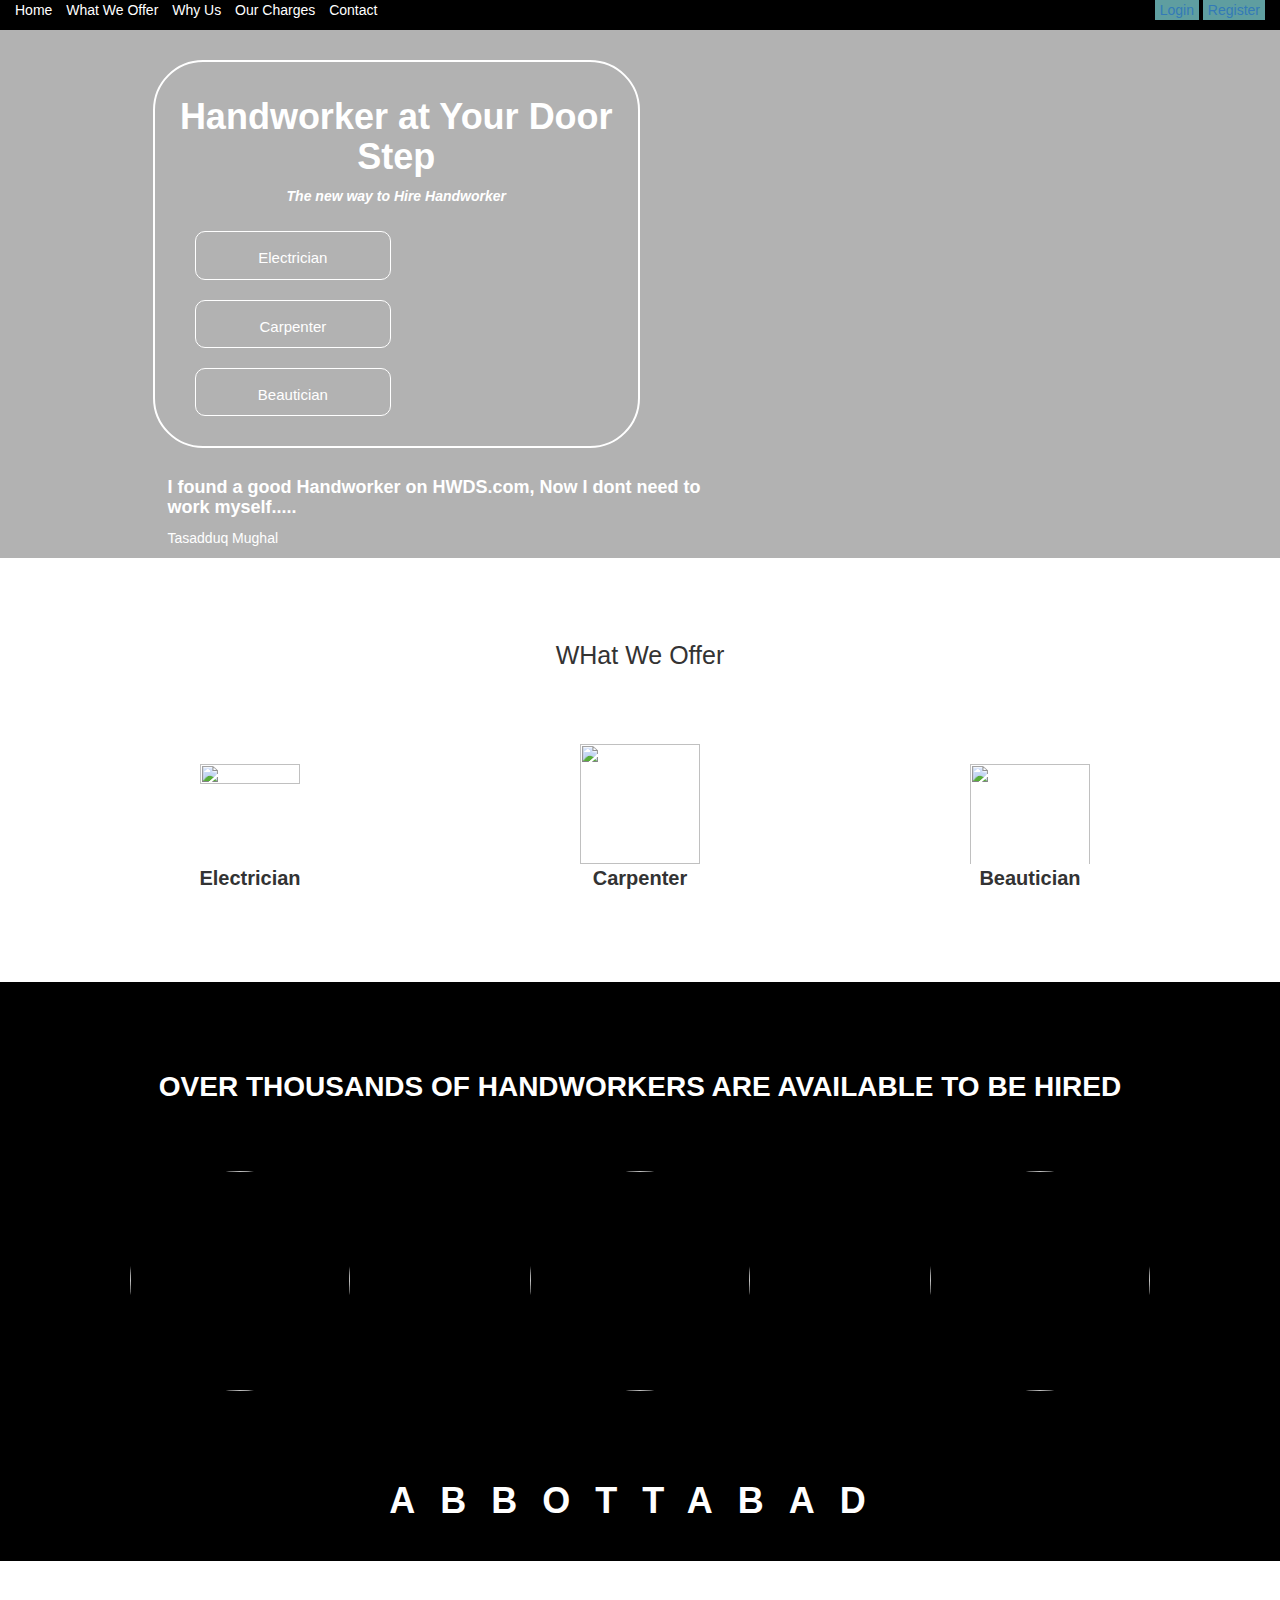
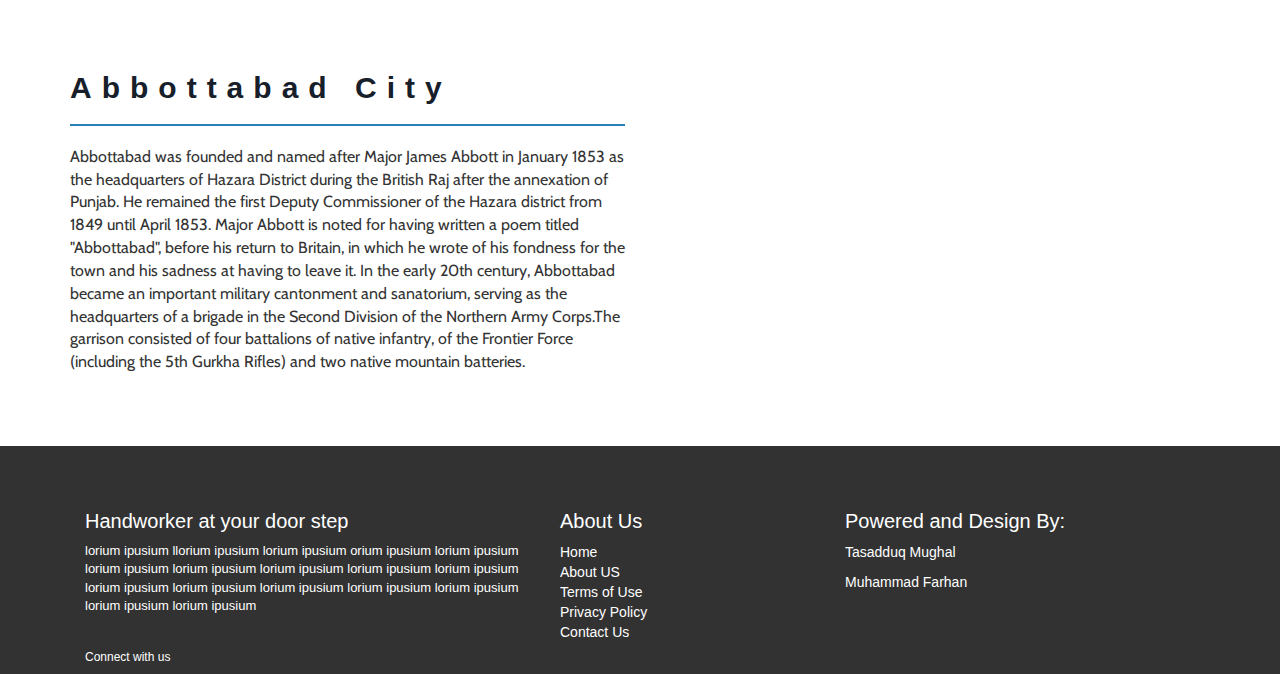
==== home.html @ 681d47b0 "handworker home page" ====
<!DOCTYPE html>
<html>
<head>
 <title>Handworker at your doorstep</title>
      <!-- Latest compiled and minified CSS -->
      <meta charset="utf-8">
      <link href="https://fonts.googleapis.com/css?family=Cabin" rel="stylesheet">
      <link rel="stylesheet" href="https://maxcdn.bootstrapcdn.com/bootstrap/3.3.7/css/bootstrap.min.css" integrity="sha384-BVYiiSIFeK1dGmJRAkycuHAHRg32OmUcww7on3RYdg4Va+PmSTsz/K68vbdEjh4u" crossorigin="anonymous">
      <link rel="stylesheet" href="https://maxcdn.bootstrapcdn.com/bootstrap/3.3.7/css/bootstrap-theme.min.css" integrity="sha384-rHyoN1iRsVXV4nD0JutlnGaslCJuC7uwjduW9SVrLvRYooPp2bWYgmgJQIXwl/Sp" crossorigin="anonymous">
      <meta name="viewport" content="width=device-width, initial-scale=1">
      <link rel="stylesheet" type="text/css" href="css/main.css">
      <link rel="stylesheet" type="text/css" href="http://fontawesome.io/assets/font-awesome/css/font-awesome.css">
      <script src="https://maxcdn.bootstrapcdn.com/bootstrap/3.3.7/js/bootstrap.min.js" integrity="sha384-Tc5IQib027qvyjSMfHjOMaLkfuWVxZxUPnCJA7l2mCWNIpG9mGCD8wGNIcPD7Txa" crossorigin="anonymous"></script>
      <script src="https://ajax.googleapis.com/ajax/libs/jquery/3.1.1/jquery.min.js"></script>
      <script src="https://maxcdn.bootstrapcdn.com/bootstrap/3.3.7/js/bootstrap.min.js"></script>
      <script src="jquery-3.2.0.min.js"></script>
</head>
<body>

<style type="text/css">
	body{
		margin: 0px;
	}
</style>
<div class="container-fluid">
   <div class="row">
   <div class="col-sm-12" style="background-color: #000000;">
<ul id="menu_login" class="list-inline" style="display: inline-block;  color: white; font-family: 'proxima-nova', sans-serif;">
	<li>Home</li>
	<li>What We Offer</li>
	<li>Why Us</li>
	<li>Our Charges</li>
	<li>Contact</li>
</ul>
<ul id="menu-right" class="pull-right list-inline" style="font-family: 'proxima-nova', sans-serif;">
<li style="background-color: cadetblue;"><a href="#">Login</a></li>
<li style="background-color: cadetblue;"><a href="#">Register</a></li>	
</ul>
	</div>
	</div>
</div>

<div class="container-fluid" style="background-image:  linear-gradient(rgba(0,0,0,0.3),rgba(0,0,0,0.3)), url(img/hhh.jpg);background-position: center;background-size:cover;">
  <div class="container">
     <div class="row" style="padding-bottom: 20px; padding-top: 30px;">
     <div class="col-md-1"></div>

<style type="text/css">
   
.box-skill:hover{
         background-color: cadetblue;
         }
         .box-skill p:hover{
         color: cadetblue;
         }
</style>
          <div class="col-md-5 col-sm-10" style="height: auto; background-color: transparent; border: 2px solid white; border-radius: 50px; padding-bottom: 20px;">
           <div class="logo" style="padding-top: 15px;">
              <center><h1 style="font-size: 36px; font-weight: bolder; color: white;">Handworker at Your Door Step</h1>
              <p style="font-weight: bold; font-style: italic; color: white;">The new way to Hire Handworker </p></center>
           </div>
               <div class="row">
                  <div class="col-md-12">
                     <center><div class="col-md-6" style="padding-top: 5px;">
                     <div class="col-md-12 box-skill" style="border: 1px solid white;border-radius: 10px;padding-top: 15px; margin: 10px;">
                      <i class="fa fa-plug fa-3x" style="color: white;"></i> 
                      <p  style="font-size: 15px; color: white;">Electrician</p>
                     </div>

                     <div class="col-md-12 box-skill" style="border: 1px solid white;border-radius: 10px; padding-top: 15px; margin: 10px";>
                      <i class="fa fa-gavel fa-3x" style="color: white;"></i> 
                      <p  style="font-size: 15px; color: white;">Carpenter</p>
                     </div>

                     <div class="col-md-12 box-skill" style="border: 1px solid white;border-radius: 10px; padding-top: 15px; margin: 10px;">
                      <i class="fa fa-female fa-3x" style="color: white;"></i> 
                      <p  style="font-size: 15px; color: white;">Beautician</p>
                     </div>

                     </div></center>

                     <!--<center><div class="col-md-6" style="padding-top: 5px;">
                     <div class="col-md-12 box-skill" style="border: 1px solid white;border-radius: 10px; padding-top: 15px;">
                      <i class="fa fa-gavel fa-3x" style="color: white;"></i> 
                      <p  style="font-size: 15px; color: white;">Carpenter</p>
                     </div>
                 
                     </div></center>-->


                     <!--<center><div class="col-md-6" style="padding-top: 10px; padding-bottom: 10px; padding-top: 20px; margin-left: 110px;">
                     <div class="col-md-12 box-skill" style="border: 1px solid white;border-radius: 10px; padding-top: 15px;">
                      <i class="fa fa-female fa-3x" style="color: white;"></i> 
                      <p  style="font-size: 15px; color: white;">Beautician</p>
                     </div>
   
                     </div></center>-->

                  </div>
               </div>   
         </div>


         <div class="col-md-6 col-sm-12">
            <!--<img src="img/workers.png" style="width: 100%">-->
            
         </div>
        </div>


            <div class="row">
            <div class="col-md-1">
               
            </div>
               <div class="col-md-6">
                  <h4 style="color: white; font-weight: bold;">
                  I found a good Handworker on HWDS.com, Now I dont need to work myself.....</h4>
                  <p style="color:white;font-size: 14px; float: center;">Tasadduq Mughal</p>
               </div>
            </div>
      
     </div>
  </div> 

<div class="container-fluid" style="background-color: white;">
   <div class="container" style="padding-bottom: 80px;">
      <div class="row" style="padding-top: 80px; padding-bottom: 60px;">
      <center><p style="font-size: 25px;">WHat We Offer</p></center>
      </div>
      <div class="row">
      <div class="cat"> 
         <div class="col-md-4 cata">
         <center><img src="img/2.png "class="img-responsive" width="100" height="100" style="padding-top: 20px;"></center>
         <center><p style="font-size: 20px; font-weight: bold;">Electrician</p></center>
         </div>

         <div class="col-md-4 cata">
        <center><img src="img/1.png" style="class="img-responsive" width="120" height="120"></center>
       <center><p style="font-size: 20px; font-weight: bold;">Carpenter</p></center>
         </div>


         <div class="col-md-4 cata">
         <center><img src="img/3.png" "class="img-responsive" width="120" height="120" style="padding-top: 20px;"></center>
       <center><p style="font-size: 20px; font-weight: bold;">Beautician</p></center>
         </div>
         </div>
      </div>
   </div>
</div>


<div class="container-fluid" style="background-color:black;">
   <div class="container" style="padding-bottom: 30px;">
      <div class="row">
         <div class="col-md-12" style="padding-top: 70px; padding-bottom: 40px;">
            <center><h3 style="color: #ffffff; font-size: 28px;text-align: center;position: relative; font-weight: bold;">OVER THOUSANDS OF HANDWORKERS ARE AVAILABLE TO BE HIRED</h3></center>
         </div>

         <div class="row" style="padding-bottom: 70px;">
         <div class="box">
            <div class="col-md-4">
               <center><img src="img/masjid.jpg" class="img-circle" class="img-responsive" width="220" height="220" style="margin-top: 18px;"></center>
            </div>

            <div class="col-md-4"> 
               <center><img src="img/ayub.jpg" class="img-circle" class="img-responsive" width="220" height="220" style="margin-top: 18px;"></center>
            </div>

            <div class="col-md-4">
               <center><img src="img/chh.jpg" class="img-circle" class="img-responsive" width="220" height="220" style="margin-top: 18px;"></center>
            </div>
         </div>
      </div>
   </div>
   <div class="row">
   <div class="col-md-12 col-sm-12">
   		<center><h1 style="color: #ffffff; font-weight: bold; letter-spacing: 25px; width: auto;">ABBOTTABAD</h1></center>
   </div>
   </div>
   </div>
</div>

<style type="text/css">
   .thumbnails{
            width: 100%;
            overflow: hidden;
            }
            img{
            -webkit-transition:all 0.3s ease;
            }
            img:hover{
            transform: scale(1.10);
            }

.cata:hover{
   background-color:cadetblue;
}
</style>

<div class="container-fluid" style="background-color: white;">
<div class="container" style="padding-top: 90px; padding-bottom: 60px;">
	<div class="row">
		<div class="col-md-6">
			<h1 style="font-weight: bolder; color: #17202A; letter-spacing: 10px; font-size: 30px;">Abbottabad City</h1>
			<hr style="border: 1px solid #2980B9;">
			<p style="justify-content: center; font-family: cabin; font-size: 16px; font-weight: 400;">Abbottabad was founded and named after Major James Abbott in January 1853 as the headquarters of Hazara District during the British Raj after the annexation of Punjab. He remained the first Deputy Commissioner of the Hazara district from 1849 until April 1853. Major Abbott is noted for having written a poem titled "Abbottabad", before his return to Britain, in which he wrote of his fondness for the town and his sadness at having to leave it. In the early 20th century, Abbottabad became an important military cantonment and sanatorium, serving as the headquarters of a brigade in the Second Division of the Northern Army Corps.The garrison consisted of four battalions of native infantry, of the Frontier Force (including the 5th Gurkha Rifles) and two native mountain batteries.</p>
		</div>

		<div class="col-md-6">
			<iframe src="https://www.google.com/maps/embed?pb=!1m18!1m12!1m3!1d105627.88753375036!2d73.16589806711947!3d34.175203280593834!2m3!1f0!2f0!3f0!3m2!1i1024!2i768!4f13.1!3m3!1m2!1s0x38de3111557ac517%3A0x6e59a635b12e952c!2sAbbottabad%2C+Pakistan!5e0!3m2!1sen!2sus!4v1494504890417" width="570" height="330" frameborder="0" style="border:0" allowfullscreen></iframe>
		</div>

	</div>
</div>
</div>



<div class="container-fluid" style="background-color: #323232; padding-top: 20px;">
<div class="container">
<div class="col-sm-5 col-xs-12">
<h5 style="color: white;padding-top: 34px;font-size: 20px;">Handworker at your door step</h5>
<p style="color: white; font-size: 13px;">lorium ipusium llorium ipusium lorium ipusium orium ipusium lorium ipusium lorium ipusium lorium ipusium lorium ipusium lorium ipusium lorium ipusium lorium ipusium lorium ipusium lorium ipusium lorium ipusium lorium ipusium lorium ipusium lorium ipusium </p> 
<div class="social" style="color: white;">
 <h6 style="color: white; padding-top: 25px;">Connect with us</h6>
 <p><i class="fa fa-facebook" aria-hidden="true"></i>
 <i class="fa fa-twitter" aria-hidden="true"></i>
 <i class="fa fa-google" aria-hidden="true"></i>
 <i class="fa fa-linkedin" aria-hidden="true"></i>
 </p>
</div>
</div>
<div class="col-sm-3 col-xs-12" style="color: white;">
 <h5 style="padding-top: 34px;font-size: 20px;">About Us</h5>
 <ul class="link" style="list-style: none;padding: 0px;">
  <li>Home</li>
  <li>About US</li>
  <li>Terms of Use</li>
  <li>Privacy Policy</li>
  <li>Contact Us</li>
 </ul>
</div>
<div class="col-sm-4 col-xs-8" style="color: white;">
<h5 style="padding-top: 34px;font-size: 20px;">Powered and Design By:</h5>
<p>Tasadduq Mughal</p>
<p>Muhammad Farhan</p>
 
</div> 
</div> 
</div>
</body>
</html>
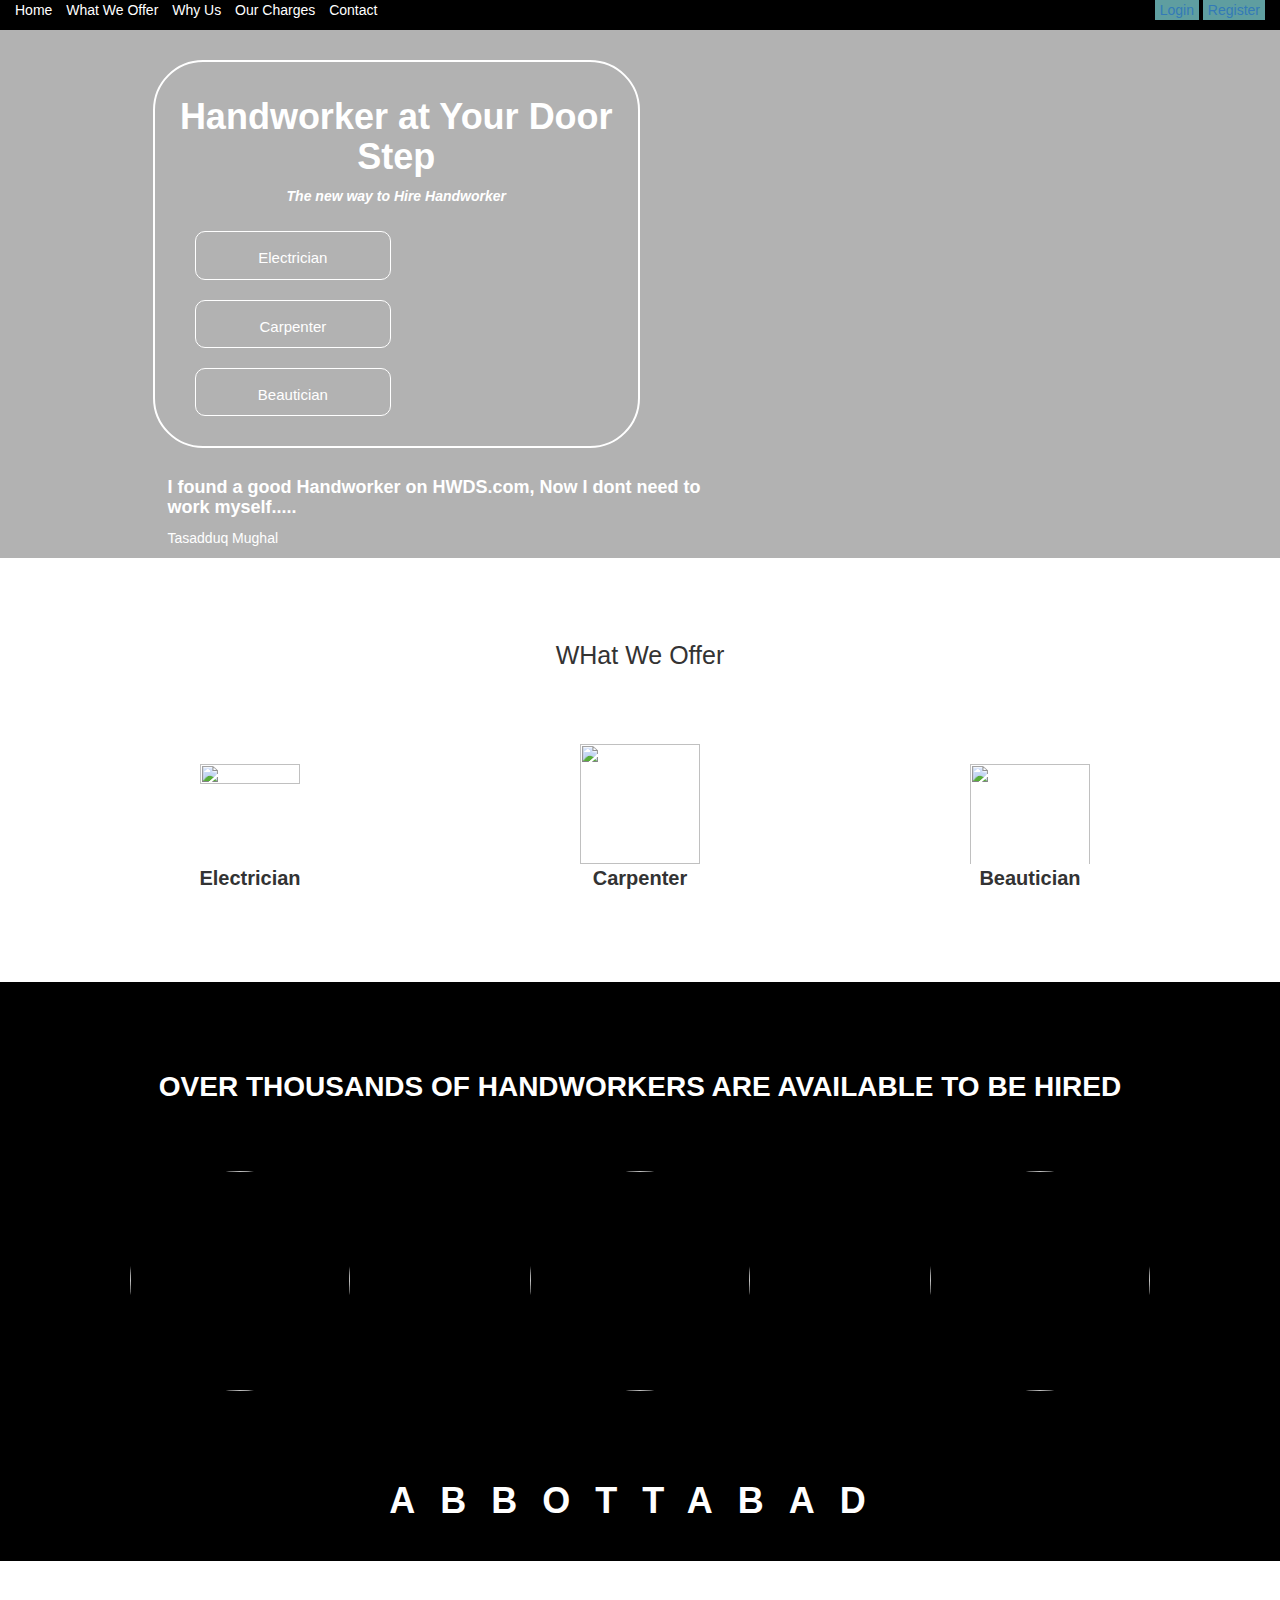
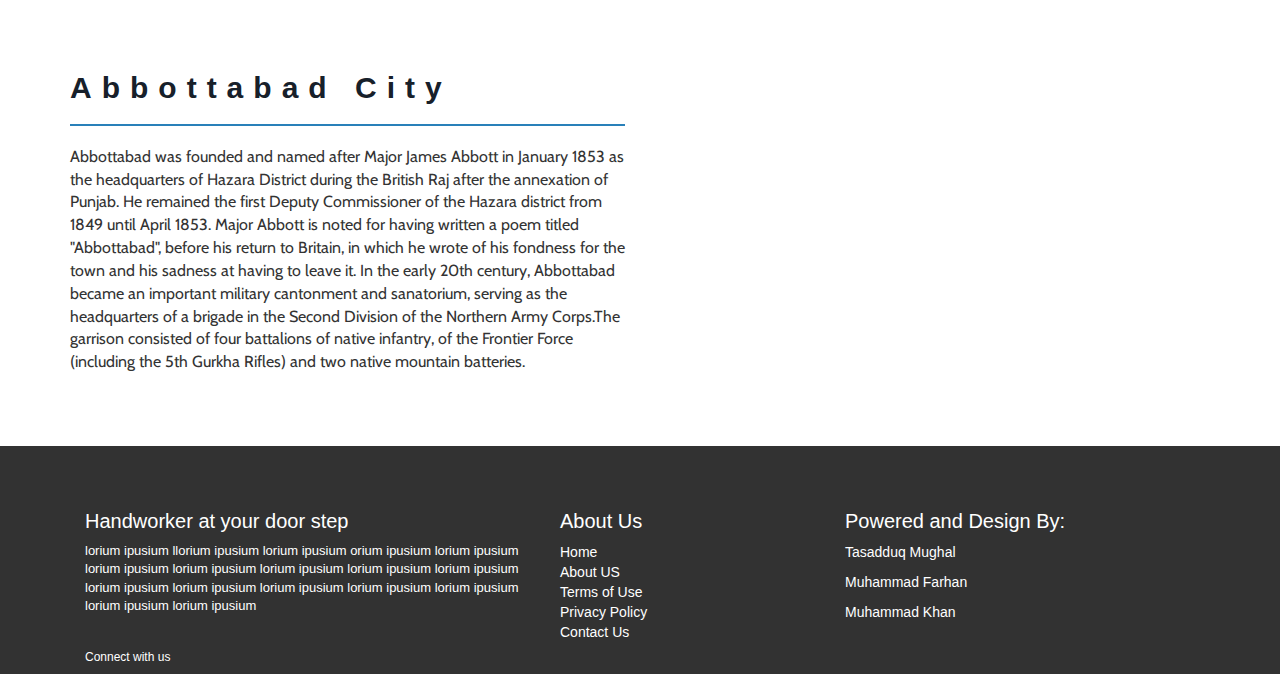
==== commit 8fe789c3: "update home page and format the code" ====
--- a/home.html
+++ b/home.html
@@ -139,7 +139,6 @@
        <center><p style="font-size: 20px; font-weight: bold;">Carpenter</p></center>
          </div>
 
-
          <div class="col-md-4 cata">
          <center><img src="img/3.png" "class="img-responsive" width="120" height="120" style="padding-top: 20px;"></center>
        <center><p style="font-size: 20px; font-weight: bold;">Beautician</p></center>
@@ -148,7 +147,6 @@
       </div>
    </div>
 </div>
-
 
 <div class="container-fluid" style="background-color:black;">
    <div class="container" style="padding-bottom: 30px;">
@@ -245,6 +243,7 @@
 <h5 style="padding-top: 34px;font-size: 20px;">Powered and Design By:</h5>
 <p>Tasadduq Mughal</p>
 <p>Muhammad Farhan</p>
+<p>Muhammad Khan</p>
  
 </div> 
 </div> 
